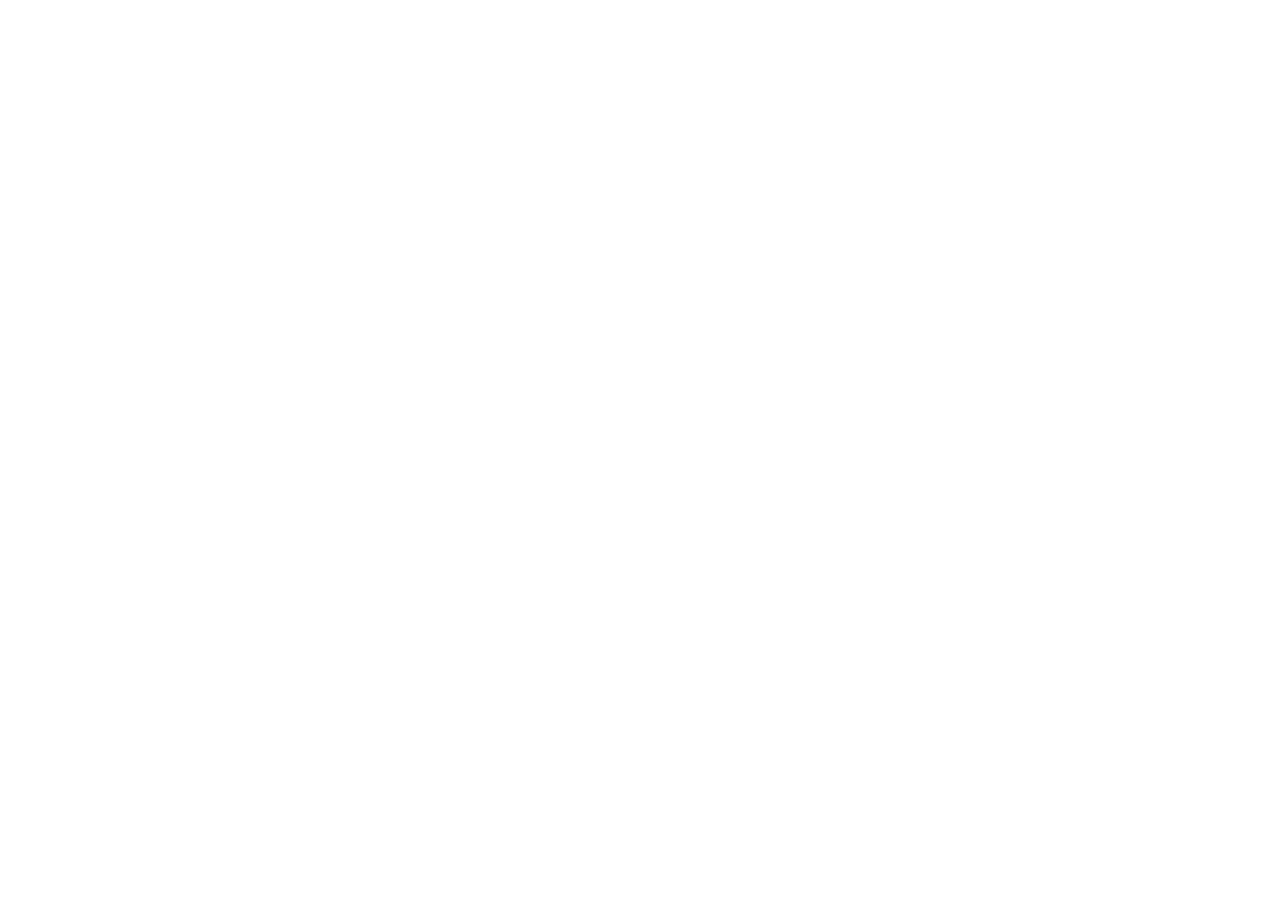
==== templates/ecuador.html @ 99720575 "Creacion de los archivos html y su estructura" ====
<!doctype html>
<html>
	<head>
		<title>Las Islas Gal�pagos</title>
	</head>
	<body>	
			
		<!-- Cabecera -->
		<header> </header>
		
		<!-- Navegacion -->
		<nav> </nav>
		
		<!-- Secion 1 -->
		<section>

			 <article> </article>
			 <aside> </aside>
			 <aside> </aside>

		</section>
		
		<!-- Secion 2 -->
		<section>

				<article>
				 
				</article>
				<aside>

				</aside>

		</section>
		
		<!-- Secion Footer -->
		<footer> </footer>

	</body>
</html>
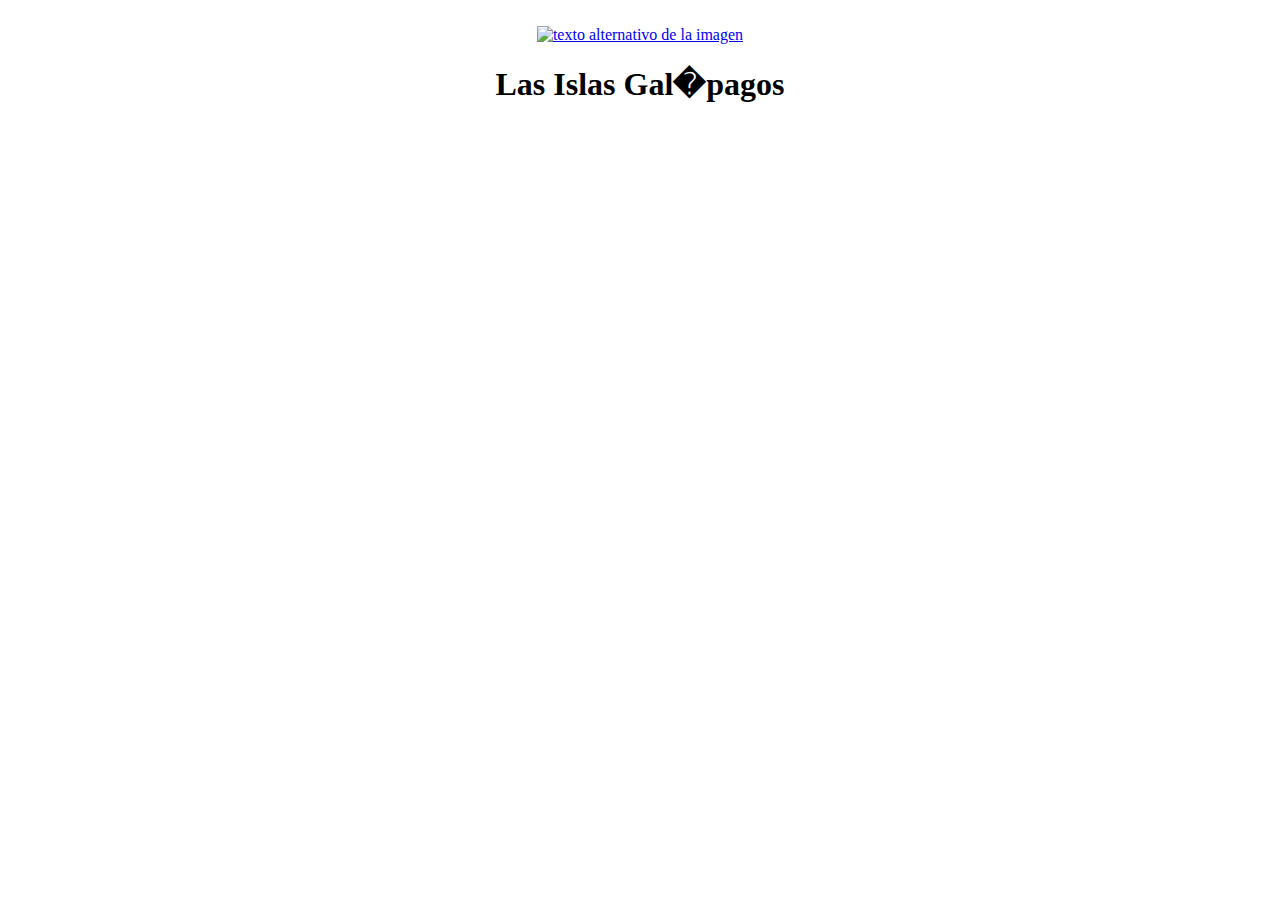
==== commit e4ea5fc5: "Cambio agregacion de logo a la etiqueta header" ====
--- a/templates/ecuador.html
+++ b/templates/ecuador.html
@@ -6,7 +6,18 @@
 	<body>	
 			
 		<!-- Cabecera -->
-		<header> </header>
+		<header> 
+			<div id="div1">
+				<center>
+					<a href="Index.html">
+					<br>
+						<img src="C:\Users\Monik\Documents\Hypermedial\Imagenes\EcuadorAndGalapagos.png"
+							width="300" height="130" alt="texto alternativo de la imagen" />
+					</a>
+					<h1>Las Islas Gal�pagos</h1>
+				</center>
+			</div>
+		</header>
 		
 		<!-- Navegacion -->
 		<nav> </nav>
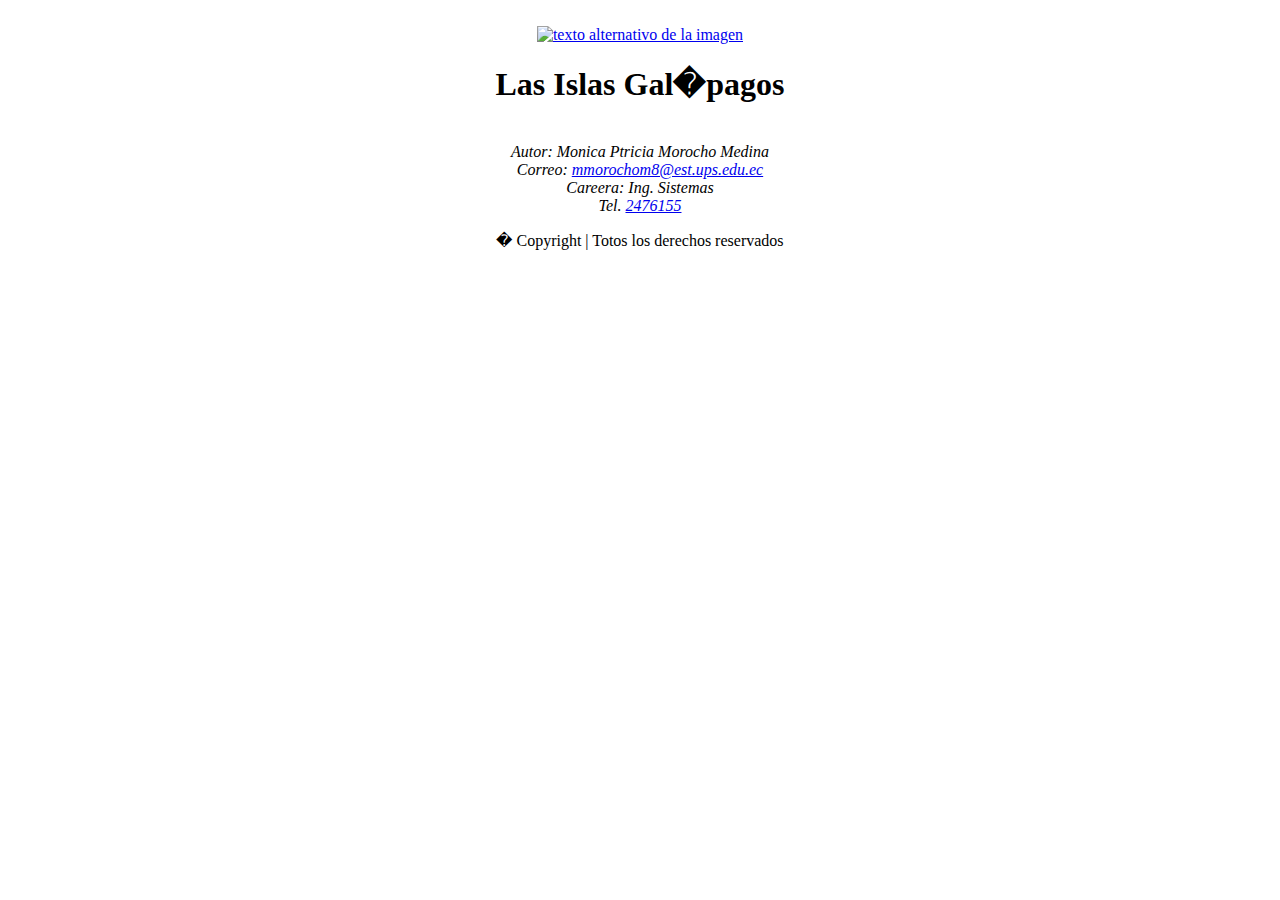
==== commit bfdce951: "Cambio datos de informacion en el footer" ====
--- a/templates/ecuador.html
+++ b/templates/ecuador.html
@@ -44,7 +44,19 @@
 		</section>
 		
 		<!-- Secion Footer -->
-		<footer> </footer>
+		<footer> 
+			<div id="div5">
+			  <address>
+				<center><br>
+					Autor: Monica Ptricia Morocho Medina<br> 
+					Correo: <a href="mailto:mmorochom8@est.ups.edu.ec?subject=Questions">mmorochom8@est.ups.edu.ec</a><br>
+				    Careera: Ing. Sistemas<br> 
+					Tel. <a href="tel:2476155">2476155</a>
+				</center>
+			  </address>
+			  <center><p> � Copyright | Totos los derechos reservados</p></center>
+			</div>
+		</footer>
 
 	</body>
 </html>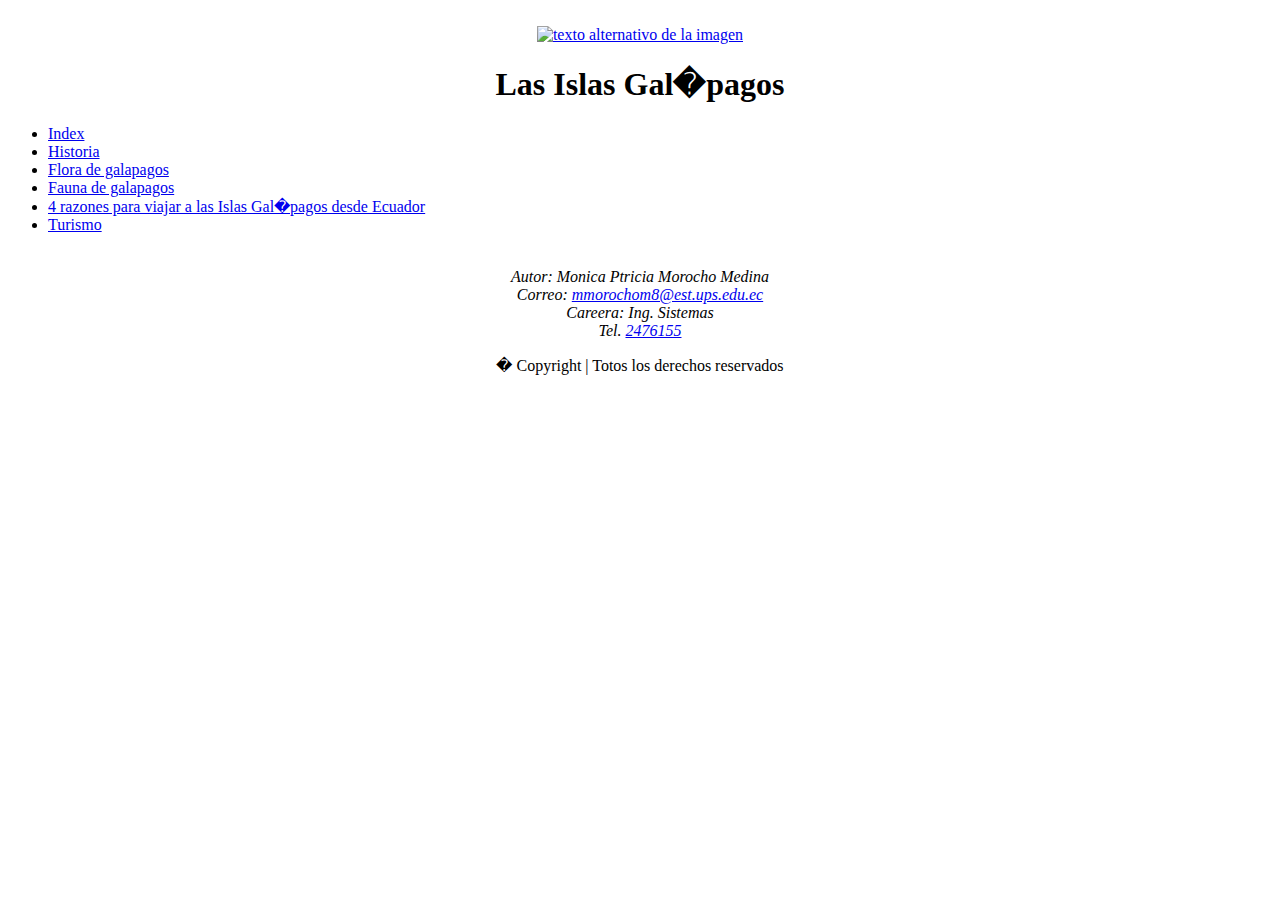
==== commit 02eb60f1: "Cambio agregacion de navegacion" ====
--- a/templates/ecuador.html
+++ b/templates/ecuador.html
@@ -20,7 +20,18 @@
 		</header>
 		
 		<!-- Navegacion -->
-		<nav> </nav>
+		<nav>
+			<div id="div2">
+			  <ul>
+				<li><a href="C:/Users/Monik/Documents/Hypermedial/Index.html">Index</a></li>
+				<li><a href="C:/Users/Monik/Documents/Hypermedial/historial.html">Historia</a></li>
+				<li><a href="C:/Users/Monik/Documents/Hypermedial/flora.html">Flora de galapagos</a></li>
+				<li><a href="C:/Users/Monik/Documents/Hypermedial/fauna.html">Fauna de galapagos </a></li>
+				<li><a href="C:/Users/Monik/Documents/Hypermedial/ecuador.html">4 razones para viajar a las Islas Gal�pagos desde Ecuador</a></li>
+				<li><a href="C:/Users/Monik/Documents/Hypermedial/turismo.html">Turismo</a></li>
+			  </ul>
+			</div>
+		</nav>
 		
 		<!-- Secion 1 -->
 		<section>
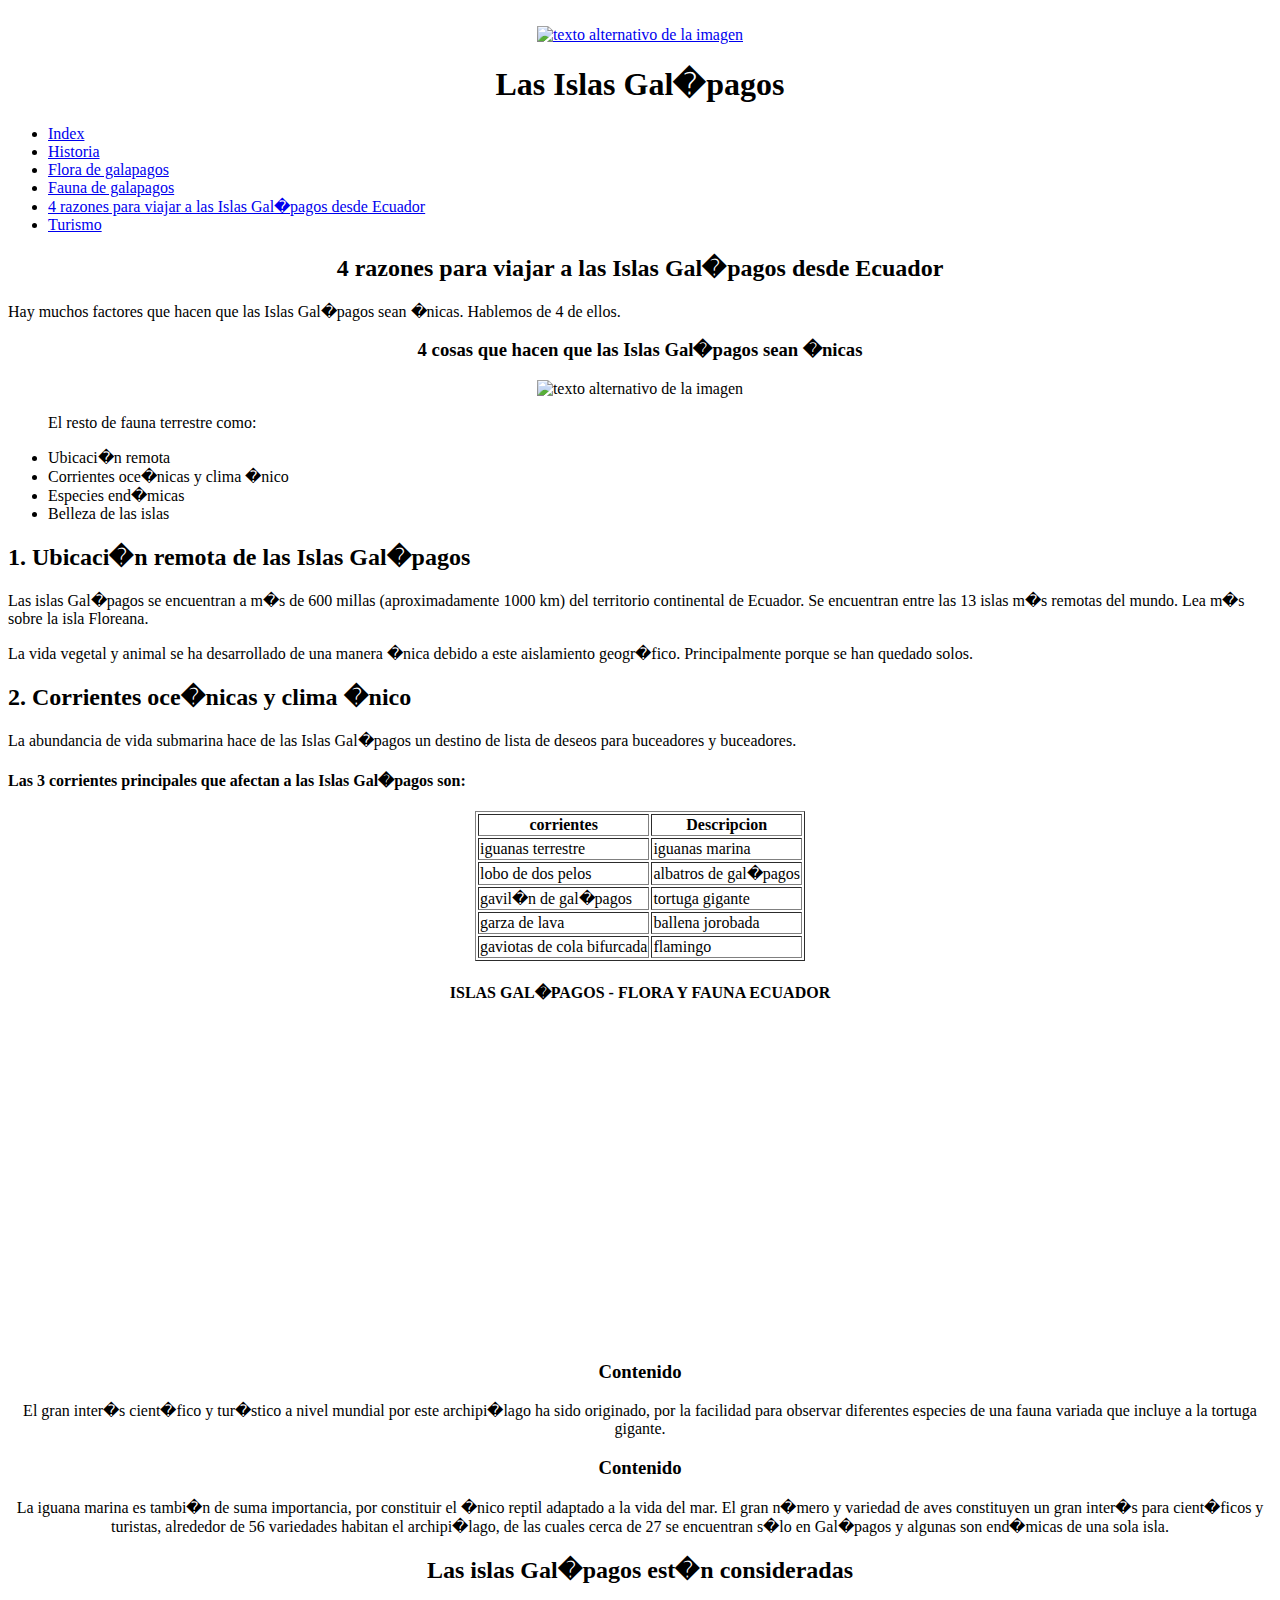
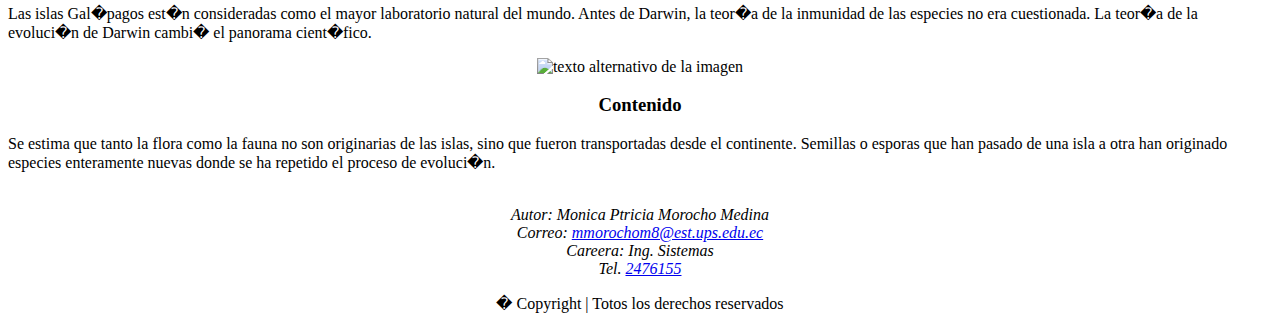
==== commit e4dd8352: "Cambio rutas navegacion y agracion del contenido en los section" ====
--- a/templates/ecuador.html
+++ b/templates/ecuador.html
@@ -23,24 +23,113 @@
 		<nav>
 			<div id="div2">
 			  <ul>
-				<li><a href="C:/Users/Monik/Documents/Hypermedial/Index.html">Index</a></li>
-				<li><a href="C:/Users/Monik/Documents/Hypermedial/historial.html">Historia</a></li>
-				<li><a href="C:/Users/Monik/Documents/Hypermedial/flora.html">Flora de galapagos</a></li>
-				<li><a href="C:/Users/Monik/Documents/Hypermedial/fauna.html">Fauna de galapagos </a></li>
-				<li><a href="C:/Users/Monik/Documents/Hypermedial/ecuador.html">4 razones para viajar a las Islas Gal�pagos desde Ecuador</a></li>
-				<li><a href="C:/Users/Monik/Documents/Hypermedial/turismo.html">Turismo</a></li>
+				<li><a href="../Index.html">Index</a></li>
+				<li><a href="historial.html">Historia</a></li>
+				<li><a href="flora.html">Flora de galapagos</a></li>
+				<li><a href="fauna.html">Fauna de galapagos </a></li>
+				<li><a href="ecuador.html">4 razones para viajar a las Islas Gal�pagos desde Ecuador</a></li>
+				<li><a href="turismo.html">Turismo</a></li>
 			  </ul>
 			</div>
 		</nav>
 		
 		<!-- Secion 1 -->
 		<section>
+<div id="div3">	
+<center><h2>4 razones para viajar a las Islas Gal�pagos desde Ecuador</h2></center>
+  <p>Hay muchos factores que hacen que las Islas Gal�pagos sean �nicas. Hablemos de 4 de ellos.</p>
+  <article><div id="divsub1">
+  <center><h3>4 cosas que hacen que las Islas Gal�pagos sean �nicas</h3></center>
+<center><img src="C:\Users\Monik\Documents\Hypermedial\Imagenes\travel.jpg"
+    		width="300" height="130" alt="texto alternativo de la imagen" /></center>
 
-			 <article> </article>
-			 <aside> </aside>
-			 <aside> </aside>
+<ul id="items">
+<p>El resto de fauna terrestre como:</p>
+<li>Ubicaci�n remota</li>
+<li>Corrientes oce�nicas y clima �nico</li>
+<li>Especies end�micas</li>
+<li>Belleza de las islas</li>
+</ul>
 
-		</section>
+<h2>1. Ubicaci�n remota de las Islas Gal�pagos</h2>	
+<p>Las islas Gal�pagos se encuentran a m�s de 600 millas (aproximadamente 1000 km) del territorio continental de Ecuador. 
+Se encuentran entre las 13 islas m�s remotas del mundo. Lea m�s sobre  la isla Floreana.<dr></p>
+<p>La vida vegetal y animal se ha desarrollado de una manera �nica debido a este aislamiento geogr�fico. Principalmente porque se han quedado solos.<dr></p>
+<h2>2. Corrientes oce�nicas y clima �nico</h2>
+<p>La abundancia de vida submarina hace de las Islas Gal�pagos un destino de lista de deseos para buceadores y buceadores.<dr></p>
+
+<h4>Las 3 corrientes principales que afectan a las Islas Gal�pagos son:</h4>
+			<center><table id = "tabla" border="1">
+  			<tr>
+    			<th scope="col">corrientes</th>
+   			<th scope="col">Descripcion</th>
+  			</tr>
+
+ 			<tr>
+    			<td>iguanas terrestre</td>
+    			<td>iguanas marina</td>
+  			</tr>
+
+ 			<tr>
+    			<td>lobo de dos pelos</td>
+    			<td>albatros de gal�pagos</td>
+  			</tr>
+
+  			<tr>
+   		       <td>gavil�n de gal�pagos</td>
+   		       <td>tortuga gigante</td>
+ 			</tr>
+
+ 			<tr>
+    			<td>garza de lava</td>
+    			<td>ballena jorobada</td>
+  			</tr>
+
+  			<tr>
+   		       <td>gaviotas de cola bifurcada</td>
+   		       <td>flamingo</td>
+ 			</tr></center>
+
+		  </table>
+	<center><h4>ISLAS GAL�PAGOS - FLORA Y FAUNA ECUADOR<dr></h4></center>
+	<center><iframe width="560" height="315" src="https://www.youtube.com/embed/9YTnCMarim4" 
+	frameborder="0" allow="accelerometer; autoplay; encrypted-media; gyroscope; picture-in-picture"
+	 allowfullscreen></iframe></center>
+
+
+</div></article>
+	 <aside><div id="divsub2">
+             <center><h3>Contenido</h3></center>
+           
+             <center><p>El gran inter�s cient�fico y tur�stico a nivel mundial por este archipi�lago ha sido originado, por la facilidad para observar
+		 diferentes especies de una fauna variada que incluye a la tortuga gigante.</p></center>
+	    
+	</div></aside>
+
+	 <aside><div id="divsub3">
+		<center><h3>Contenido</h3></center>
+     		 <center><p>La iguana marina es tambi�n de suma importancia, por constituir el �nico reptil adaptado a la vida del mar. El gran n�mero y variedad 
+	de aves constituyen un gran inter�s para cient�ficos y turistas, alrededor de 56 variedades habitan el archipi�lago, de las cuales cerca de 27 se encuentran 
+	s�lo en Gal�pagos y algunas son end�micas de una sola isla.</p></center>
+	</div></aside>
+</div></section>
+
+<section> <div id="div4">
+ <article><div id="subdiv6">
+  <center><h2>Las islas Gal�pagos est�n consideradas</h2></center>
+  <p>Las islas Gal�pagos est�n consideradas como el mayor laboratorio natural del mundo. Antes de Darwin, la teor�a de la inmunidad de las especies no era cuestionada.
+    La teor�a de la evoluci�n de Darwin cambi� el panorama cient�fico.<br></p>
+<center><img src="C:\Users\Monik\Documents\Hypermedial\Imagenes\mapa.jpg"
+    		width="300" height="130" alt="texto alternativo de la imagen" /></center>
+
+</div></article>
+<aside>
+	<div id="divsub4">
+        <center><h3>Contenido</h3></center>
+	<p>Se estima que tanto la flora como la fauna no son originarias de las islas, sino que fueron transportadas desde el continente. Semillas o esporas que han pasado de una isla a otra han originado especies enteramente nuevas donde se ha repetido el proceso de evoluci�n.</p>
+	</div>
+	</aside>
+</div></section>
 		
 		<!-- Secion 2 -->
 		<section>
